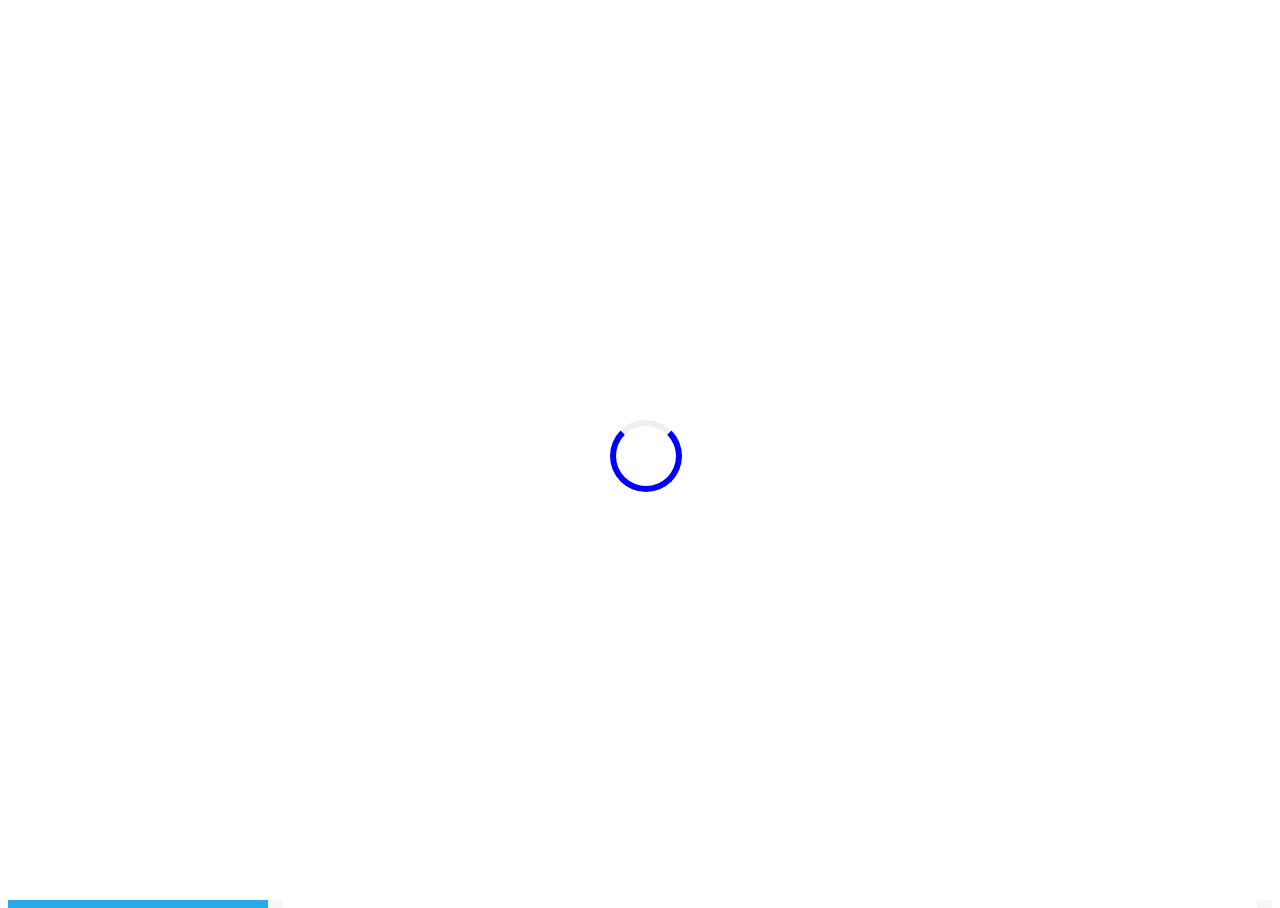
==== templates/about.html @ bb729325 "Adding about view and fixing bugs in bg" ====
<!-- 
=========================================================
 Light Bootstrap Dashboard - v2.0.1
=========================================================

 Product Page: https://www.creative-tim.com/product/light-bootstrap-dashboard
 Copyright 2019 Creative Tim (https://www.creative-tim.com)
 Licensed under MIT (https://github.com/creativetimofficial/light-bootstrap-dashboard/blob/master/LICENSE)

 Coded by Creative Tim

=========================================================

 The above copyright notice and this permission notice shall be included in all copies or substantial portions of the Software.  -->
 <!DOCTYPE html>

 <html lang="en">
 
 <head>
     <meta charset="utf-8" />
     <link rel="apple-touch-icon" sizes="76x76" href="../static/img/apple-icon.png">
     <link rel="icon" type="image/png" href="../static/img/favicon.png">
     <meta http-equiv="X-UA-Compatible" content="IE=edge,chrome=1" />
     <title>Financial inclusion</title>
     <meta content='width=device-width, initial-scale=1.0, maximum-scale=1.0, user-scalable=0, shrink-to-fit=no'
         name='viewport' />
     <!--     Fonts and icons     -->
     <link href="https://fonts.googleapis.com/css?family=Montserrat:400,700,200" rel="stylesheet" />
     <link rel="stylesheet" href="https://maxcdn.bootstrapcdn.com/font-awesome/latest/css/font-awesome.min.css" />
     <!-- CSS Files -->
     <link href="../static/css/bootstrap.min.css" rel="stylesheet" />
     <link href="../static/css/light-bootstrap-dashboard.css?v=2.0.0 " rel="stylesheet" />
     <!-- CSS Just for demo purpose, don't include it in your project -->
     <link href="../static/css/demo.css" rel="stylesheet" />
     <!-- Template Main CSS File -->
     <link href="../static/css/style_index.css" rel="stylesheet">
 </head>
 <style>
     .link-about {
         color: black;
 
     }
 
     .link-about:hover {
         color: blue;
 
     }
 
     .img-about {
         object-fit: cover;
         width: 100%;
         height: 100px;
     }
 
     .cardtitles {
         background: blue;
         background: -moz-linear-gradient(top, blue 0%, cyan 100%);
         background: -webkit-gradient(linear, left top, left bottom, color-stop(0%, blue), color-stop(100%, cyan));
         background: -webkit-linear-gradient(top, blue 0%, cyan 100%);
         background: -o-linear-gradient(top, blue 0%, cyan 100%);
         background: -ms-linear-gradient(top, blue 0%, cyan 100%);
         background: linear-gradient(to bottom right, blue 0%, cyan 100%);
         background-size: 150% 150%;
         z-index: 3;
         opacity: 1;
         color: white;
     }
     }
 </style>
 
 <body>
     <div id="preloader"></div>
     <div class="wrapper">
         <div class="sidebar" data-image="../static/img/sidebar-4.jpg">
 
             <div class="sidebar-wrapper">
                 <div class="logo">
                     <a href="index.html" class="simple-text">
                         <img src="../static/img/logo64.png" alt="" class="img-fluid">ETA TEAM</a>
                     <div>Universal access to financial services is within reach thanks to new technologies. </div>
                     </a>
                 </div>
                 <ul class="nav">
                     <li class="nav-item">
                         <a class="nav-link" href="./background.html">
                             <i class="nc-icon nc-chart-bar-32"></i>
                             <p>Background</p>
                         </a>
                     </li>
                     <li>
                         <a class="nav-link" href="./national.html">
                             <i class="nc-icon nc-map-big"></i>
                             <p>National Overview</p>
                         </a>
                     </li>
                     <li>
                         <a class="nav-link" href="./carlos.html">
                             <i class="nc-icon nc-notes"></i>
                             <p>State Analysis</p>
                         </a>
                     </li>
                     <li>
                         <a class="nav-link" href="./rodrigo.html">
                             <i class="nc-icon nc-bulb-63"></i>
                             <p>Machine Learning</p>
                         </a>
                     </li>
                     <li class="nav-item active active-pro">
                         <a class="nav-link active" href="./about.html">
                             <i class="nc-icon nc-zoom-split"></i>
                             <p>ABOUT</p>
                         </a>
                     </li>
 
                 </ul>
             </div>
         </div>
         <div class="main-panel">
 
             <!-- Navbar -->
             <nav class="navbar navbar-expand-lg " color-on-scroll="500">
                 <div class="container-fluid">
                     <span></span>
                     <button href="" class="navbar-toggler navbar-toggler-right" type="button" data-toggle="collapse"
                         aria-controls="navigation-index" aria-expanded="false" aria-label="Toggle navigation">
                         <span class="navbar-toggler-bar burger-lines"></span>
                         <span class="navbar-toggler-bar burger-lines"></span>
                         <span class="navbar-toggler-bar burger-lines"></span>
                     </button>
                     <div class="collapse navbar-collapse justify-content-end" id="navigation">
                     </div>
                 </div>
             </nav>
 
 
             <!-- End Navbar -->
 
             <div class="content">
                 <div class="container-fluid">
                     <div class="row">
                         <div class="col-md-12">
                             <div style="font-size:x-large; text-align: center;" class="card-title">
                                 <span style="text-align: center;">ABOUT THE PROJECT</span>
                                 <p>Thank you for exploring our project so far. We hope you liked it and also that you
                                     find it useful.
                                     Only if you are wondering, here are some details about how this webpage was built.
                                 </p>
                             </div>
                         </div>
                     </div>
                 </div>
                 <div class="row">
                     <div class="col-md-6">
                         <div class="card ">
                             <div class="card-header cardtitles">
                                 <h4 style="color:white; font-size:x-large; text-align: center;" class="card-title">
                                     BACKGROUND</h4>
                                 <!-- <p class="card-category">Background</p> -->
                             </div>
                             <div class="card-body ">
                                 <img  class="img-about card-img-top" src="../static/img/bg.PNG"
                                     alt="Card image cap">
 
                                 <p>To see about the behavior of some indicators of financial penetration over the last
                                     few years in the country, we used D3.js, a JavaScript library for producing dynamic,
                                     interactive data visualizations in web browsers. 
                                     We build a barplot with the data we extracted from our api which, in turn, 
                                     feeds on the information in the Mongo database. </p>
                                 <hr>
                                 <div class="legend">
                                     <a href="https://d3js.org/" class="link-about">| Tools</a>
                                     <a href="https://www.inegi.org.mx/" class="link-about">| Source</a>
                                     <a href="background.html" class="link-about">| Take a look</a>
                                 </div>
                                 <hr>
                                 <div class="stats">
                                     <!-- <i class="fa fa-clock-o"></i> Campaign sent 2 days ago -->
                                 </div>
                             </div>
                         </div>
                     </div>
                     <div class="col-md-6">
                         <div class="card ">
                             <div class="card-header cardtitles">
                                 <h4 style="color:white; font-size:x-large; text-align: center;" class="card-title">
                                     NATIONAL OVERVIEW</h4>
                                 <!-- <p class="card-category">Last Campaign Performance</p> -->
                             </div>
                             <div class="card-body ">
                                 <img class="img-about card-img-top" src="../static/img/national.jfif" alt="Card image cap">
 
                                 <p>Lorem ipsum dolor sit amet, consectetur adipisicing elit. Quam dicta pariatur reprehenderit ipsam perspiciatis nobis, aliquam facere at laborum! Illum id voluptates rerum facere dolor, amet beatae nemo fugit culpa molestias voluptas odio sunt nobis, maiores ea dolorum in nam at iste porro voluptatibus impedit. Officia molestias consequuntur cupiditate autem earum placeat aliquid similique vitae harum dolores. Aspernatur nam ipsam a dignissimos voluptatum ut dolorem, perferendis reprehenderit quaerat excepturi nulla quia neque. Voluptatibus facilis tenetur, ea alias sunt architecto illum?</p>
                                 <hr>
                                 <div class="legend">
                                     <a href="https://www.tableau.com/" class="link-about">| Tools</a>
                                     <a href="https://www.inegi.org.mx/" class="link-about">| Source</a>
                                     <a href="national.html" class="link-about">| Take a look</a>
                                 </div>
                                 <hr>
                                 <div class="stats">
                                     <!-- <i class="fa fa-clock-o"></i> Campaign sent 2 days ago -->
                                 </div>
                             </div>
                         </div>
                     </div>
                 </div>
                 <div class="row">
                     <div class="col-md-6">
                         <div class="card ">
                             <div class="card-header cardtitles">
                                 <h4 style="color:white; font-size:x-large; text-align: center;" class="card-title">STATE
                                     ANALYSIS</h4>
                                 <!-- <p class="card-category">Last Campaign Performance</p> -->
                             </div>
                             <div class="card-body ">
                                 <img class="img-about card-img-top" src="../static/img/statal.PNG" alt="Card image cap">
 
                                 <p>The map for this view and all its functionalities is provided by Mapbox and Leaflet. We used dynamic filtering with the help of Javascript d3 to update the maps, the description and the charts. The creation of the charts and its content is provided by Javascript Plotly. 
                                     Furthermore, a geoJSON was created to retrieve all the coordinates for each municipality. This data is provided by INEGI through the Census 2020 poll. 
                                     As in the other views, the database was loaded to MongoDB Atlas and read with Flask, a back-end library for Python.</p>
                                 <hr>
                                 <div class="legend">
                                     <a href="https://leafletjs.com//" class="link-about">| Tools</a>
                                     <a href="https://www.inegi.org.mx/" class="link-about">| Source</a>
                                     <a href="state.html" class="link-about">| Take a look</a>
                                 </div>
                                 <hr>
                                 <div class="stats">
                                     <!-- <i class="fa fa-clock-o"></i> Campaign sent 2 days ago -->
                                 </div>
                             </div>
                         </div>
                     </div>
                     <div class="col-md-6">
                         <div class="card ">
                             <div class="card-header cardtitles">
                                 <h4 style="color:white; font-size:x-large; text-align: center;" class="card-title">
                                     MACHINE LEARNING</h4>
                                 <!-- <p class="card-category">Last Campaign Performance</p> -->
                             </div>
                             <div class="card-body ">
                                 <img class="img-about card-img-top" src="../static/img/ml.jfif" alt="Card image cap">
 
                                 <p>
                                     A machine learning application to answer a regular business question: Which is the expected effect of financial and digital variables on other fundamental variables in Mexico? 
 Take advantage and interact with an application based on algorithms that were “trained” to find patterns and features in massive amounts of data in order to make predictions based on new data.
 The model was developed based on the standard open source for predictive data analysis in python language: Scikit-learn. The approach was an unsupervised learning model, particularly Multiple Linear Regression and Random Forest Regression.
                                 </p>
                                 <hr>
                                 <div class="legend">
                                     <a href="https://scikit-learn.org/stable/" class="link-about">| Tools</a>
                                     <a href="https://www.inegi.org.mx/" class="link-about">| Source</a>
                                     <a href="mLearning.html" class="link-about">| Take a look</a>
                                 </div>
                                 <hr>
                                 <div class="stats">
                                     <!-- <i class="fa fa-clock-o"></i> Campaign sent 2 days ago -->
                                 </div>
                             </div>
                         </div>
                     </div>
                 </div>
 
             </div>
         </div>
         <!-- d3 -->
 
         <script src="https://d3js.org/d3.v6.min.js"></script>
         <script src="http://labratrevenge.com/d3-tip/javascripts/d3.tip.v0.6.3.js"></script>
 
         <!-- Local JS files -->
         <!-- <script src="../static/js/config.js"></script> -->
         <script src="/static/js/background.js"></script>
 
         <!-- Template Main JS File -->
         <script src="/static/js/main.js"></script>
         <!--   Core JS Files   -->
 
         <script src="/static/js/core/jquery.3.2.1.min.js" type="text/javascript"></script>
         <script src="/static/js/core/popper.min.js" type="text/javascript"></script>
         <script src="/static/js/core/bootstrap.min.js" type="text/javascript"></script>
         <!--  Plugin for Switches, full documentation here: http://www.jque.re/plugins/version3/bootstrap.switch/ -->
         <script src="/static/js/plugins/bootstrap-switch.js"></script>
         <!--  Google Maps Plugin    -->
         <!-- <script type="text/javascript" src="https://maps.googleapis.com/maps/api/js?key=YOUR_KEY_HERE"></script> -->
         <!--  Chartist Plugin  -->
         <script src="/static/js/plugins/chartist.min.js"></script>
         <!--  Notifications Plugin    -->
         <script src="/static/js/plugins/bootstrap-notify.js"></script>
         <!-- Control Center for Light Bootstrap Dashboard: scripts for the example pages etc -->
         <script src="../static/js/light-bootstrap-dashboard.js?v=2.0.0 " type="text/javascript"></script>
 
         <script src="../static/js/demo.js"></script>
         <!-- <script type="text/javascript">
      $(document).ready(function() {
          // Javascript method's body can be found in static/js/demos.js
          // demo.initDashboardPageCharts();
  
          // demo.showNotification();
  
      });
   Vendor JS Files -->
         <script src="../static/vendor/jquery/jquery.min.js"></script>
         <script src="../static/vendor/bootstrap/js/bootstrap.bundle.min.js"></script>
         <script src="../static/vendor/jquery.easing/jquery.easing.min.js"></script>
         <script src="../static/vendor/php-email-form/validate.js"></script>
         <script src="../static/vendor/isotope-layout/isotope.pkgd.min.js"></script>
         <script src="../static/vendor/venobox/venobox.min.js"></script>
         <script src="../static/vendor/owl.carousel/owl.carousel.min.js"></script>
         <script src="../static/vendor/aos/aos.js"></script>
 
         <!-- Template Main JS File -->
         <script src="../static/js/main.js"></script>
 
 </html>
---- static/css/style_index.css ----
/**
* Template Name: Day - v2.2.1
* Template URL: https://bootstrapmade.com/day-multipurpose-html-template-for-free/
* Author: BootstrapMade.com
* License: https://bootstrapmade.com/license/
*/

/*--------------------------------------------------------------
# General
--------------------------------------------------------------*/
body {
  font-family: "Open Sans", sans-serif;
  color: #444444;
}

a {
  color: #cc1616;
}

a:hover {
  color: #e82d2d;
  text-decoration: none;
}

h1, h2, h3, h4, h5, h6 {
  font-family: "Raleway", sans-serif;
}

/*--------------------------------------------------------------
# Back to top button
--------------------------------------------------------------*/
.back-to-top {
  position: fixed;
  display: none;
  right: 15px;
  bottom: 15px;
  z-index: 99999;
}

.back-to-top i {
  display: flex;
  align-items: center;
  justify-content: center;
  font-size: 24px;
  width: 40px;
  height: 40px;
  background: blue;
  color: #fff;
  transition: all 0.4s;
}

.back-to-top i:hover {
  background: cyan;
  color: #fff;
}

/*--------------------------------------------------------------
# Preloader
--------------------------------------------------------------*/
#preloader {
  position: fixed;
  top: 0;
  left: 0;
  right: 0;
  bottom: 0;
  z-index: 9999;
  overflow: hidden;
  background: #fff;
}

#preloader:before {
  content: "";
  position: fixed;
  top: calc(50% - 30px);
  left: calc(50% - 30px);
  border: 6px solid blue;
  border-top-color: #efefef;
  border-radius: 50%;
  width: 60px;
  height: 60px;
  -webkit-animation: animate-preloader 1s linear infinite;
  animation: animate-preloader 1s linear infinite;
}

@-webkit-keyframes animate-preloader {
  0% {
    transform: rotate(0deg);
  }
  100% {
    transform: rotate(360deg);
  }
}

@keyframes animate-preloader {
  0% {
    transform: rotate(0deg);
  }
  100% {
    transform: rotate(360deg);
  }
}

/*--------------------------------------------------------------
# Disable aos animation delay on mobile devices
--------------------------------------------------------------*/
@media screen and (max-width: 768px) {
  [data-aos-delay] {
    transition-delay: 0 !important;
  }
}

/*--------------------------------------------------------------
# Top Bar
--------------------------------------------------------------*/
#topbar {
  height: 40px;
  font-size: 14px;
  transition: all 0.5s;
  color: rgba(255, 255, 255, 0.6);
}

#topbar.topbar-scrolled {
  top: -40px;
}

#topbar .contact-info a {
  line-height: 1;
  color: rgba(255, 255, 255, 0.6);
  transition: 0.3s;
}

#topbar .contact-info a:hover {
  color: #fff;
}

#topbar .contact-info i {
  color: #cc1616;
  padding-right: 4px;
}

#topbar .contact-info i.icofont-phone {
  margin-left: 15px;
}

#topbar .social-links a {
  color: rgba(255, 255, 255, 0.5);
  padding-left: 15px;
  display: inline-block;
  line-height: 1px;
  transition: 0.3s;
}

#topbar .social-links a:hover {
  color: #fff;
}

#topbar .social-links a:first-child {
  border-left: 0;
}

/*--------------------------------------------------------------
# Header
--------------------------------------------------------------*/
#header {
  background-color: blue;
    /* background: -moz-linear-gradient(top, blue 0%, cyan 100%);
    background: -webkit-gradient(linear, left top, left bottom, color-stop(0%, blue), color-stop(100%, cyan));
    background: -webkit-linear-gradient(top, blue 0%, cyan 100%);
    background: -o-linear-gradient(top, blue 0%, cyan 100%);
    background: -ms-linear-gradient(top, blue 0%, cyan 100%);
    background: linear-gradient(to bottom, blue 0%, cyan 100%);
    background-size: 150% 150%; */
  transition: all 0.5s;
  z-index: 997;
  /* top: 40px; */
}

#header.header-scrolled {
  /* top: 0;*/
  background: transparent;
}

#header .logo {
  font-size: 32px;
  margin: 0;
  padding: 0;
  line-height: 1;
  font-weight: 700;
  letter-spacing: 2px;
  text-transform: uppercase;
}

#header .logo a {
  color: #fff;
}

#header .logo img {
  max-height: 40px;
}

@media (max-width: 992px) {
  #header {
    top: 0;
    padding: 15px 0;
    background: transparent;
  }
  #header .logo {
    font-size: 28px;
  }
}

.header-inner-pages {
  background: rgba(0, 0, 0, 0.9) !important;
}

/*--------------------------------------------------------------
# Navigation Menu
--------------------------------------------------------------*/
/* Desktop Navigation */
.nav-menu ul {
  margin: 0;
  padding: 0;
  list-style: none;
}

.nav-menu > ul {
  display: flex;
}

.nav-menu > ul > li {
  position: relative;
  white-space: nowrap;
  padding: 18px 15px;
  margin-left: 5px;
  transition: 0.3s;
}

.nav-menu a {
  display: block;
  position: relative;
  color: #fff;
  transition: 0.3s;
  font-size: 14px;
  font-family: "Open Sans", sans-serif;
}

.nav-menu > ul > li:hover, .nav-menu .active {
  background: transparent;
  filter:opacity(50%)
}

.nav-menu .drop-down ul {
  display: block;
  position: absolute;
  left: 0;
  top: calc(100% + 30px);
  z-index: 99;
  opacity: 0;
  visibility: hidden;
  padding: 10px 0;
  background: #fff;
  box-shadow: 0px 0px 30px rgba(127, 137, 161, 0.25);
  transition: 0.3s;
}

.nav-menu .drop-down:hover > ul {
  opacity: 1;
  top: 100%;
  visibility: visible;
}

.nav-menu .drop-down li {
  min-width: 180px;
  position: relative;
}

.nav-menu .drop-down ul a {
  padding: 10px 20px;
  font-size: 14px;
  font-weight: 500;
  text-transform: none;
  color: #191919;
}

.nav-menu .drop-down ul a:hover, .nav-menu .drop-down ul .active > a, .nav-menu .drop-down ul li:hover > a {
  color: #e82d2d;
}

.nav-menu .drop-down > a:after {
  content: "\ea99";
  font-family: IcoFont;
  padding-left: 5px;
}

.nav-menu .drop-down .drop-down ul {
  top: 0;
  left: calc(100% - 30px);
}

.nav-menu .drop-down .drop-down:hover > ul {
  opacity: 1;
  top: 0;
  left: 100%;
}

.nav-menu .drop-down .drop-down > a {
  padding-right: 35px;
}

.nav-menu .drop-down .drop-down > a:after {
  content: "\eaa0";
  font-family: IcoFont;
  position: absolute;
  right: 15px;
}

@media (max-width: 1366px) {
  .nav-menu .drop-down .drop-down ul {
    left: -90%;
  }
  .nav-menu .drop-down .drop-down:hover > ul {
    left: -100%;
  }
  .nav-menu .drop-down .drop-down > a:after {
    content: "\ea9d";
  }
}

/* Mobile Navigation */
.mobile-nav-toggle {
  position: fixed;
  right: 15px;
  top: 15px;
  z-index: 9998;
  border: 0;
  background: none;
  font-size: 24px;
  transition: all 0.4s;
  outline: none !important;
  line-height: 1;
  cursor: pointer;
  text-align: right;
}

.mobile-nav-toggle i {
  color: #fff;
}

.mobile-nav {
  position: fixed;
  top: 55px;
  right: 15px;
  bottom: 15px;
  left: 15px;
  z-index: 9999;
  overflow-y: auto;
  background: #fff;
  transition: ease-in-out 0.2s;
  opacity: 0;
  visibility: hidden;
  border-radius: 10px;
  padding: 10px 0;
}

.mobile-nav * {
  margin: 0;
  padding: 0;
  list-style: none;
}

.mobile-nav a {
  display: block;
  position: relative;
  color: red;
  padding: 10px 20px;
  font-weight: 500;
  outline: none;
}

.mobile-nav a:hover, .mobile-nav .active > a, .mobile-nav li:hover > a {
  color: #e82d2d;
  text-decoration: none;
}

.mobile-nav .drop-down > a:after {
  content: "\ea99";
  font-family: IcoFont;
  padding-left: 10px;
  position: absolute;
  right: 15px;
}

.mobile-nav .active.drop-down > a:after {
  content: "\eaa1";
}

.mobile-nav .drop-down > a {
  padding-right: 35px;
}

.mobile-nav .drop-down ul {
  display: none;
  overflow: hidden;
}

.mobile-nav .drop-down li {
  padding-left: 20px;
}

.mobile-nav-overly {
  width: 100%;
  height: 100%;
  z-index: 9997;
  top: 0;
  left: 0;
  position: fixed;
  /* background: rgba(0, 0, 0, 0.6); */
  background: transparent linear-gradient(to bottom, blue 0%, cyan 100%) repeat scroll 0 0/150% 150%;
  overflow: hidden;
  display: none;
  transition: ease-in-out 0.2s;
}

.mobile-nav-active {
  overflow: hidden;
}

.mobile-nav-active .mobile-nav {
  opacity: 1;
  visibility: visible;
}

.mobile-nav-active .mobile-nav-toggle i {
  color: #fff;
}

/*--------------------------------------------------------------
# Hero Section
--------------------------------------------------------------*/
#hero {
  width: 100%;
  height: 100vh;
  background: url("../img/bank.jpg") top center;
  background-size: cover;
  position: relative;
}




#hero:before {
  content: "";
  background: blue(0, 0, 0, 0.5);
  position: absolute;
  bottom: 0;
  top: 0;
  left: 0;
  right: 0;
}

#hero .container {
  padding-top: 70px;
}

#hero h1 {
  margin: 0 0 10px 0;
  font-size: 48px;
  font-weight: 700;
  line-height: 56px;
  text-transform: uppercase;
  color: black;
}

#hero h2 {
  color: black;
  margin-bottom: 30px;
  font-size: 24px;
}

.box {
  background-color: rgba(255, 255, 255, 0.3);
  border-radius: 5px;
  font-family: sans-serif;
  text-align:end;
  line-height: 1;
  backdrop-filter: blur(1px);
  -webkit-backdrop-filter: blur(10px);
  /* max-width: 50%;
  max-height: 50%; */
  padding: 20px 40px;
}

#hero .btn-get-started {
  font-family: "Raleway", sans-serif;
  text-transform: uppercase;
  font-weight: 500;
  font-size: 14px;
  letter-spacing: 0.5px;
  display: inline-block;
  padding: 10px 28px;
  transition: 0.5s;
  border: 2px solid blue;
  color: white;
  backdrop-filter: blur(10px);
  background: blue;
}

#hero .btn-get-started:hover {
  filter: opacity(70%);
}

@media (min-width: 1024px) {
  #hero {
    background-attachment: fixed;
  }
}

@media (max-width: 768px) {
  #hero {
    text-align: center;
  }
  #hero .container {
    padding-top: 40px;
  }
  #hero h1 {
    font-size: 28px;
    line-height: 36px;
  }
  #hero h2 {
    font-size: 18px;
    line-height: 24px;
    margin-bottom: 30px;
  }
}

/*--------------------------------------------------------------
# Sections General
--------------------------------------------------------------*/
section {
  padding: 30px 0;
  overflow: hidden;
}

.section-title {
  text-align: center;
  padding: 30px 0;
  position: relative;
}

.section-title h2 {
  font-size: 32px;
  font-weight: 700;
  text-transform: uppercase;
  margin-bottom: 20px;
  padding-bottom: 0;
  color: #191919;
  position: relative;
  z-index: 2;
}

.section-title span {
  position: absolute;
  top: 30px;
  color: #f4f4f4;
  left: 0;
  right: 0;
  z-index: 1;
  font-weight: 700;
  font-size: 52px;
  text-transform: uppercase;
  line-height: 0;
}

.section-title p {
  margin-bottom: 0;
  position: relative;
  z-index: 2;
}

@media (max-width: 575px) {
  .section-title h2 {
    font-size: 28px;
    margin-bottom: 15px;
  }
  .section-title span {
    font-size: 38px;
  }
}

/*--------------------------------------------------------------
# About
--------------------------------------------------------------*/
.about .content h3 {
  font-weight: 600;
  font-size: 26px;
}

.about .content ul {
  list-style: none;
  padding: 0;
}

.about .content ul li {
  padding-bottom: 10px;
}

.about .content ul i {
  font-size: 20px;
  padding-right: 4px;
  color: #cc1616;
}

.about .content p:last-child {
  margin-bottom: 0;
}

/*--------------------------------------------------------------
# Why Us
--------------------------------------------------------------*/
.why-us {
  padding-top: 0;
}

.why-us .box {
  padding: 50px 30px;
  box-shadow: 0px 2px 15px rgba(0, 0, 0, 0.1);
  transition: all ease-in-out 0.3s;
}

.why-us .box span {
  display: block;
  font-size: 28px;
  font-weight: 700;
  color: #ed5b5b;
}

.why-us .box h4 {
  font-size: 24px;
  font-weight: 600;
  padding: 0;
  margin: 20px 0;
  color: #191919;
}

.why-us .box p {
  color: #aaaaaa;
  font-size: 15px;
  margin: 0;
  padding: 0;
}

.why-us .box:hover {
  background: #cc1616;
  padding: 30px 30px 70px 30px;
  box-shadow: 10px 15px 30px rgba(0, 0, 0, 0.18);
}

.why-us .box:hover span, .why-us .box:hover h4, .why-us .box:hover p {
  color: #fff;
}

/*--------------------------------------------------------------
# Clients
--------------------------------------------------------------*/
.clients {
  background:transparent;
  padding: 15px 0;
  text-align: center;
}

.clients img {
  width: 90%;
  filter: grayscale(100);
  transition: all 0.4s ease-in-out;
  display: inline-block;
  padding: 15px 0;
}

.clients img:hover {
  filter: none;
  transform: scale(1.2);
}

@media (max-width: 768px) {
  .clients img {
    width: 40%;
  }
}

/*--------------------------------------------------------------
# Services
--------------------------------------------------------------*/
.services .icon-box {
  text-align: center;
  padding: 80px 20px;
  transition: all ease-in-out 0.3s;
  box-shadow: 0px 2px 15px rgba(0, 0, 0, 0.1);
}

.services .icon-box .icon {
  margin: 0 auto;
  width: 64px;
  height: 64px;
  background: #cc1616;
  transition: all .3s ease-out 0s;
  display: flex;
  align-items: center;
  justify-content: center;
  margin-bottom: 20px;
  transform-style: preserve-3d;
}

.services .icon-box .icon i {
  color: #fff;
  font-size: 28px;
}

.services .icon-box .icon::before {
  position: absolute;
  content: '';
  left: -8px;
  top: -8px;
  height: 100%;
  width: 100%;
  background: #fce5e5;
  transition: all .3s ease-out 0s;
  transform: translateZ(-1px);
}

.services .icon-box h4 {
  font-weight: 700;
  margin-bottom: 15px;
  font-size: 24px;
}

.services .icon-box h4 a {
  color: #191919;
}

.services .icon-box p {
  line-height: 24px;
  font-size: 14px;
  margin-bottom: 0;
}

.services .icon-box:hover {
  background: #cc1616;
  border-color: #cc1616;
  padding: 70px 20px 90px 20px;
}

.services .icon-box:hover .icon {
  background: #fff;
}

.services .icon-box:hover .icon i {
  color: #cc1616;
}

.services .icon-box:hover .icon::before {
  background: #e82d2d;
}

.services .icon-box:hover h4 a, .services .icon-box:hover p {
  color: #fff;
}

/*--------------------------------------------------------------
# Cta
--------------------------------------------------------------*/
.cta {
  background: linear-gradient(rgba(2, 2, 2, 0.5), rgba(0, 0, 0, 0.5)), url("../img/cta-bg.jpg") fixed center center;
  background-size: cover;
  padding: 120px 0;
}

.cta h3 {
  color: #fff;
  font-size: 28px;
  font-weight: 700;
}

.cta p {
  color: #fff;
}

.cta .cta-btn {
  font-family: "Raleway", sans-serif;
  text-transform: uppercase;
  font-weight: 500;
  font-size: 14px;
  letter-spacing: 1px;
  display: inline-block;
  padding: 10px 28px;
  transition: 0.5s;
  margin-top: 10px;
  border: 2px solid #fff;
  color: #fff;
}

.cta .cta-btn:hover {
  background: #cc1616;
  border: 2px solid #cc1616;
}

/*--------------------------------------------------------------
# Portfolio
--------------------------------------------------------------*/
.portfolio #portfolio-flters {
  padding: 0;
  margin: 0 auto 25px auto;
  list-style: none;
  text-align: center;
  border-radius: 50px;
}

.portfolio #portfolio-flters li {
  cursor: pointer;
  display: inline-block;
  padding: 10px 15px;
  font-size: 15px;
  font-weight: 500;
  line-height: 1;
  text-transform: uppercase;
  color: #444444;
  margin-bottom: 5px;
  transition: all 0.3s ease-in-out;
  font-family: "Poppins", sans-serif;
}

.portfolio #portfolio-flters li:hover, .portfolio #portfolio-flters li.filter-active {
  color: #e82d2d;
}

.portfolio #portfolio-flters li:last-child {
  margin-right: 0;
}

.portfolio .portfolio-item {
  margin-bottom: 30px;
}

.portfolio .portfolio-item .portfolio-info {
  opacity: 0;
  position: absolute;
  left: 30px;
  right: 30px;
  bottom: 0;
  z-index: 3;
  transition: all ease-in-out 0.3s;
  background: rgba(255, 255, 255, 0.9);
  padding: 15px;
}

.portfolio .portfolio-item .portfolio-info h4 {
  font-size: 18px;
  color: #fff;
  font-weight: 600;
  color: #191919;
}

.portfolio .portfolio-item .portfolio-info p {
  color: #4c4c4c;
  font-size: 14px;
  margin-bottom: 0;
}

.portfolio .portfolio-item .portfolio-info .preview-link, .portfolio .portfolio-item .portfolio-info .details-link {
  position: absolute;
  right: 40px;
  font-size: 24px;
  top: calc(50% - 18px);
  color: #333333;
}

.portfolio .portfolio-item .portfolio-info .preview-link:hover, .portfolio .portfolio-item .portfolio-info .details-link:hover {
  color: #cc1616;
}

.portfolio .portfolio-item .portfolio-info .details-link {
  right: 10px;
}

.portfolio .portfolio-item .portfolio-links {
  opacity: 0;
  left: 0;
  right: 0;
  text-align: center;
  z-index: 3;
  position: absolute;
  transition: all ease-in-out 0.3s;
}

.portfolio .portfolio-item .portfolio-links a {
  color: #fff;
  margin: 0 2px;
  font-size: 28px;
  display: inline-block;
  transition: 0.3s;
}

.portfolio .portfolio-item .portfolio-links a:hover {
  color: #e82d2d;
}

.portfolio .portfolio-item:hover .portfolio-info {
  opacity: 1;
  bottom: 20px;
}

/*--------------------------------------------------------------
# Pricing
--------------------------------------------------------------*/
.pricing .box {
  padding: 20px;
  background: #f9f9f9;
  text-align: center;
  border-radius: 8px;
  position: relative;
  overflow: hidden;
}

.pricing .box h3 {
  font-weight: 400;
  padding: 15px;
  font-size: 18px;
  text-transform: uppercase;
  font-weight: 600;
  color: #191919;
}

.pricing .box h4 {
  font-size: 42px;
  color: #cc1616;
  font-weight: 500;
  font-family: "Open Sans", sans-serif;
  margin-bottom: 20px;
}

.pricing .box h4 sup {
  font-size: 20px;
  top: -15px;
  left: -3px;
}

.pricing .box h4 span {
  color: #bababa;
  font-size: 16px;
  font-weight: 300;
}

.pricing .box ul {
  padding: 0;
  list-style: none;
  color: #191919;
  text-align: center;
  line-height: 20px;
  font-size: 14px;
}

.pricing .box ul li {
  padding-bottom: 16px;
}

.pricing .box ul i {
  color: #cc1616;
  font-size: 18px;
  padding-right: 4px;
}

.pricing .box ul .na {
  color: #ccc;
  text-decoration: line-through;
}

.pricing .box .btn-wrap {
  padding: 15px;
  text-align: center;
}

.pricing .box .btn-buy {
  background: #cc1616;
  display: inline-block;
  padding: 10px 40px;
  color: #fff;
  transition: none;
  font-size: 14px;
  font-weight: 400;
  font-family: "Raleway", sans-serif;
  font-weight: 600;
  transition: 0.3s;
}

.pricing .box .btn-buy:hover {
  background: transparent;
}

.pricing .featured {
  background: transparent;
  box-shadow: none;
  color: #fff;
}

.pricing .featured h3, .pricing .featured h4, .pricing .featured ul, .pricing .featured ul li, .pricing .featured ul .na {
  color: #fff;
}

.pricing .featured h4 span {
  color: rgba(255, 255, 255, 0.58);
}

.pricing .featured .btn-wrap {
  padding: 15px;
  text-align: center;
}

.pricing .featured .btn-buy {
  background: rgba(255, 255, 255, 0.2);
}

.pricing .featured .btn-buy:hover {
  background: #fff;
  color: #cc1616;
}

/*--------------------------------------------------------------
# Team
--------------------------------------------------------------*/
.team .member {
  text-align: center;
  margin-bottom: 20px;
  box-shadow: 0px 0px 12px 0px rgba(0, 0, 0, 0.1);
  padding: 30px 20px;
  background: #fff;
}

.team .member img {
  max-width: 60%;
  border-radius: 50%;
  margin: 0 0 30px 0;
}

.team .member h4 {
  font-weight: 700;
  margin-bottom: 2px;
  font-size: 18px;
}

.team .member span {
  font-style: italic;
  display: block;
  font-size: 13px;
}

.team .member p {
  padding-top: 10px;
  font-size: 14px;
  font-style: italic;
  color: #aaaaaa;
}

.team .member .social {
  margin-top: 15px;
}

.team .member .social a {
  color: #919191;
  transition: 0.3s;
}

.team .member .social a:hover {
  color: #cc1616;
}

.team .member .social i {
  font-size: 18px;
  margin: 0 2px;
}

/*--------------------------------------------------------------
# Contact
--------------------------------------------------------------*/
.contact .info-box {
  color: #444444;
  text-align: center;
  box-shadow: 0 0 30px rgba(214, 215, 216, 0.6);
  padding: 20px 0 30px 0;
}

.contact .info-box i {
  font-size: 32px;
  color: #cc1616;
  border-radius: 50%;
  padding: 8px;
  border: 2px dotted #f5a0a0;
}

.contact .info-box h3 {
  font-size: 20px;
  color: #777777;
  font-weight: 700;
  margin: 10px 0;
}

.contact .info-box p {
  padding: 0;
  line-height: 24px;
  font-size: 14px;
  margin-bottom: 0;
}

.contact .php-email-form {
  box-shadow: 0 0 30px rgba(214, 215, 216, 0.6);
  padding: 30px;
}

.contact .php-email-form .validate {
  display: none;
  color: red;
  margin: 0 0 15px 0;
  font-weight: 400;
  font-size: 13px;
}

.contact .php-email-form .error-message {
  display: none;
  color: #fff;
  background: #ed3c0d;
  text-align: left;
  padding: 15px;
  font-weight: 600;
}

.contact .php-email-form .error-message br + br {
  margin-top: 25px;
}

.contact .php-email-form .sent-message {
  display: none;
  color: #fff;
  background: #18d26e;
  text-align: center;
  padding: 15px;
  font-weight: 600;
}

.contact .php-email-form .loading {
  display: none;
  background: #fff;
  text-align: center;
  padding: 15px;
}

.contact .php-email-form .loading:before {
  content: "";
  display: inline-block;
  border-radius: 50%;
  width: 24px;
  height: 24px;
  margin: 0 10px -6px 0;
  border: 3px solid #18d26e;
  border-top-color: #eee;
  -webkit-animation: animate-loading 1s linear infinite;
  animation: animate-loading 1s linear infinite;
}

.contact .php-email-form input, .contact .php-email-form textarea {
  border-radius: 0;
  box-shadow: none;
  font-size: 14px;
}

.contact .php-email-form input::focus, .contact .php-email-form textarea::focus {
  background-color: #cc1616;
}

.contact .php-email-form input {
  padding: 20px 15px;
}

.contact .php-email-form textarea {
  padding: 12px 15px;
}

.contact .php-email-form button[type="submit"] {
  background: cyan;
  border: 0;
  padding: 10px 24px;
  color: #fff;
  transition: 0.4s;
}

.contact .php-email-form button[type="submit"]:hover {
  background: cyan;
}

@-webkit-keyframes animate-loading {
  0% {
    transform: rotate(0deg);
  }
  100% {
    transform: rotate(360deg);
  }
}

@keyframes animate-loading {
  0% {
    transform: rotate(0deg);
  }
  100% {
    transform: rotate(360deg);
  }
}

/*--------------------------------------------------------------
# Breadcrumbs
--------------------------------------------------------------*/
.breadcrumbs {
  padding: 15px 0;
  background: #efefef;
  margin-top: 98px;
}

@media (max-width: 992px) {
  .breadcrumbs {
    margin-top: 50px;
  }
}

.breadcrumbs h2 {
  font-size: 26px;
  font-weight: 600;
}

.breadcrumbs ol {
  display: flex;
  flex-wrap: wrap;
  list-style: none;
  padding: 0 0 10px 0;
  margin: 0;
  font-size: 14px;
}

.breadcrumbs ol li + li {
  padding-left: 10px;
}

.breadcrumbs ol li + li::before {
  display: inline-block;
  padding-right: 10px;
  color: #333333;
  content: "/";
}

/*--------------------------------------------------------------
# Portfolio Details
--------------------------------------------------------------*/
.portfolio-details {
  padding-top: 40px;
}

.portfolio-details .portfolio-details-container {
  position: relative;
}

.portfolio-details .portfolio-details-carousel {
  position: relative;
  z-index: 1;
}

.portfolio-details .portfolio-details-carousel .owl-nav, .portfolio-details .portfolio-details-carousel .owl-dots {
  margin-top: 5px;
  text-align: left;
}

.portfolio-details .portfolio-details-carousel .owl-dot {
  display: inline-block;
  margin: 0 10px 0 0;
  width: 12px;
  height: 12px;
  border-radius: 50%;
  background-color: #ddd !important;
}

.portfolio-details .portfolio-details-carousel .owl-dot.active {
  background-color: #cc1616 !important;
}

.portfolio-details .portfolio-info {
  padding: 30px;
  position: absolute;
  right: 0;
  bottom: -70px;
  background: #fff;
  box-shadow: 0px 2px 15px rgba(0, 0, 0, 0.1);
  z-index: 2;
}

.portfolio-details .portfolio-info h3 {
  font-size: 22px;
  font-weight: 700;
  margin-bottom: 20px;
  padding-bottom: 20px;
  border-bottom: 1px solid #eee;
}

.portfolio-details .portfolio-info ul {
  list-style: none;
  padding: 0;
  font-size: 15px;
}

.portfolio-details .portfolio-info ul li + li {
  margin-top: 10px;
}

.portfolio-details .portfolio-description {
  padding-top: 50px;
}

.portfolio-details .portfolio-description h2 {
  width: 50%;
  font-size: 26px;
  font-weight: 700;
  margin-bottom: 20px;
}

.portfolio-details .portfolio-description p {
  padding: 0 0 0 0;
}

@media (max-width: 768px) {
  .portfolio-details .portfolio-info {
    position: static;
    margin-top: 30px;
  }
}

/*--------------------------------------------------------------
# Footer
--------------------------------------------------------------*/
.footer-color {
  background-color: blue;
    /* background: -moz-linear-gradient(top, blue 0%, cyan 100%);
    background: -webkit-gradient(linear, left top, left bottom, color-stop(0%, blue), color-stop(100%, cyan));
    background: -webkit-linear-gradient(top, blue 0%, cyan 100%);
    background: -o-linear-gradient(top, blue 0%, cyan 100%);
    background: -ms-linear-gradient(top, blue 0%, cyan 100%);
    background: linear-gradient(to bottom, blue 0%, cyan 100%);
    background-size: 150% 150%; */
  padding: 0 0 30px 0;
  color: #fff;
  font-size: 15px;
}

#footer .footer-top {
  padding: 60px 0 30px 0;
}

#footer .footer-top .footer-info {
  margin-bottom: 15px;
  background: #191919;
  color: #fff;
  border-top: 4px solid #cc1616;
  text-align: center;
  padding: 30px 20px;
}

#footer .footer-top .footer-info h3 {
  font-size: 36px;
  margin: 0 0 20px 0;
  padding: 2px 0 2px 0;
  line-height: 1;
  font-weight: 700;
}

#footer .footer-top .footer-info p {
  font-size: 14px;
  line-height: 24px;
  margin-bottom: 0;
  font-family: "Raleway", sans-serif;
}

#footer .footer-top .social-links a {
  font-size: 18px;
  display: inline-block;
  background: #262626;
  color: #fff;
  line-height: 1;
  padding: 8px 0;
  margin-right: 4px;
  /* border-radius: 50%; */
  text-align: center;
  width: 40px;
  height: 80px;
  transition: 0.3s;
}

#footer .footer-top .social-links a:hover {
  background: #cc1616;
  color: #fff;
  text-decoration: none;
}

#footer .footer-top h4 {
  font-size: 16px;
  font-weight: 600;
  color: #fff;
  position: relative;
  padding-bottom: 12px;
}

#footer .footer-top .footer-links {
  margin-bottom: 10px;
}

#footer .footer-top .footer-links ul {
  list-style: none;
  padding: 0;
  margin: 0;
}

#footer .footer-top .footer-links ul i {
  padding-right: 2px;
  color: #ed5b5b;
  font-size: 18px;
  line-height: 1;
}

#footer .footer-top .footer-links ul li {
  padding: 10px 0;
  display: flex;
  align-items: center;
}

#footer .footer-top .footer-links ul li:first-child {
  padding-top: 0;
}

#footer .footer-top .footer-links ul a {
  color: #fff;
  transition: 0.3s;
  display: inline-block;
  line-height: 1;
}

#footer .footer-top .footer-links ul a:hover {
  color: #eb4444;
}

#footer .footer-top .footer-newsletter form {
  margin-top: 30px;
  background: #fff;
  padding: 6px 10px;
  position: relative;
  border-radius: 4;
}

#footer .footer-top .footer-newsletter form input[type="email"] {
  border: 0;
  padding: 4px;
  width: calc(100% - 110px);
}

#footer .footer-top .footer-newsletter form input[type="submit"] {
  position: absolute;
  top: 0;
  right: 0;
  bottom: 0;
  border: 0;
  background: none;
  font-size: 16px;
  padding: 0 20px;
  background: #cc1616;
  color: #fff;
  transition: 0.3s;
  border-radius: 4;
}

#footer .footer-top .footer-newsletter form input[type="submit"]:hover {
  background: #e82d2d;
}

#footer .copyright {
  border-top: 1px solid #262626;
  text-align: center;
  padding-top: 30px;
}

#footer .credits {
  padding-top: 5px;
  text-align: center;
  font-size: 13px;
  color: #fff;
}

#footer .credits a {
  color: #e82d2d;
}

@media (max-width: 575px) {
  #footer .footer-top .footer-info {
    margin: -20px 0 30px 0;
  }
}



/* Styles for leaflet */

html, body {
  height: 100%;
}

#mapid { height: 500px; }

.info {
  padding: 6px 8px;
  font: 14px/16px Arial, Helvetica, sans-serif;
  background: white;
  background: rgba(255,255,255,0.8);
  box-shadow: 0 0 15px rgba(0,0,0,0.2);
  border-radius: 5px;
}
.info h4 {
  margin: 0 0 5px;
  color: #777;
}

.legend {
  line-height: 18px;
  color: #555;
}
.legend i {
  width: 18px;
  height: 16px;
  float: left;
  margin-right: 8px;
  opacity: 0.7;
}

input { 
	/* width: 70%;  */
	margin-bottom: 20px; 
	background: rgba(42, 21, 226, 0.973);
	/* border: none; */
	outline: none;
	/* padding: 20px; */
	font-size: 20px;
	color: rgb(0, 0, 0);
	text-shadow: 1px 1px 1px rgb(243, 239, 239);
	border: 1px solid rgba(0,0,0,0.3);
	border-radius: 4px;
	box-shadow: inset 0 -5px 45px rgba(0, 0, 0, 0.973)2), 0 1px 1px rgba(16, 2, 65, 0.2);
	-webkit-transition: box-shadow .5s ease;
	-moz-transition: box-shadow .5s ease;
	-o-transition: box-shadow .5s ease;
	-ms-transition: box-shadow .5s ease;
	transition: box-shadow .5s ease;
}
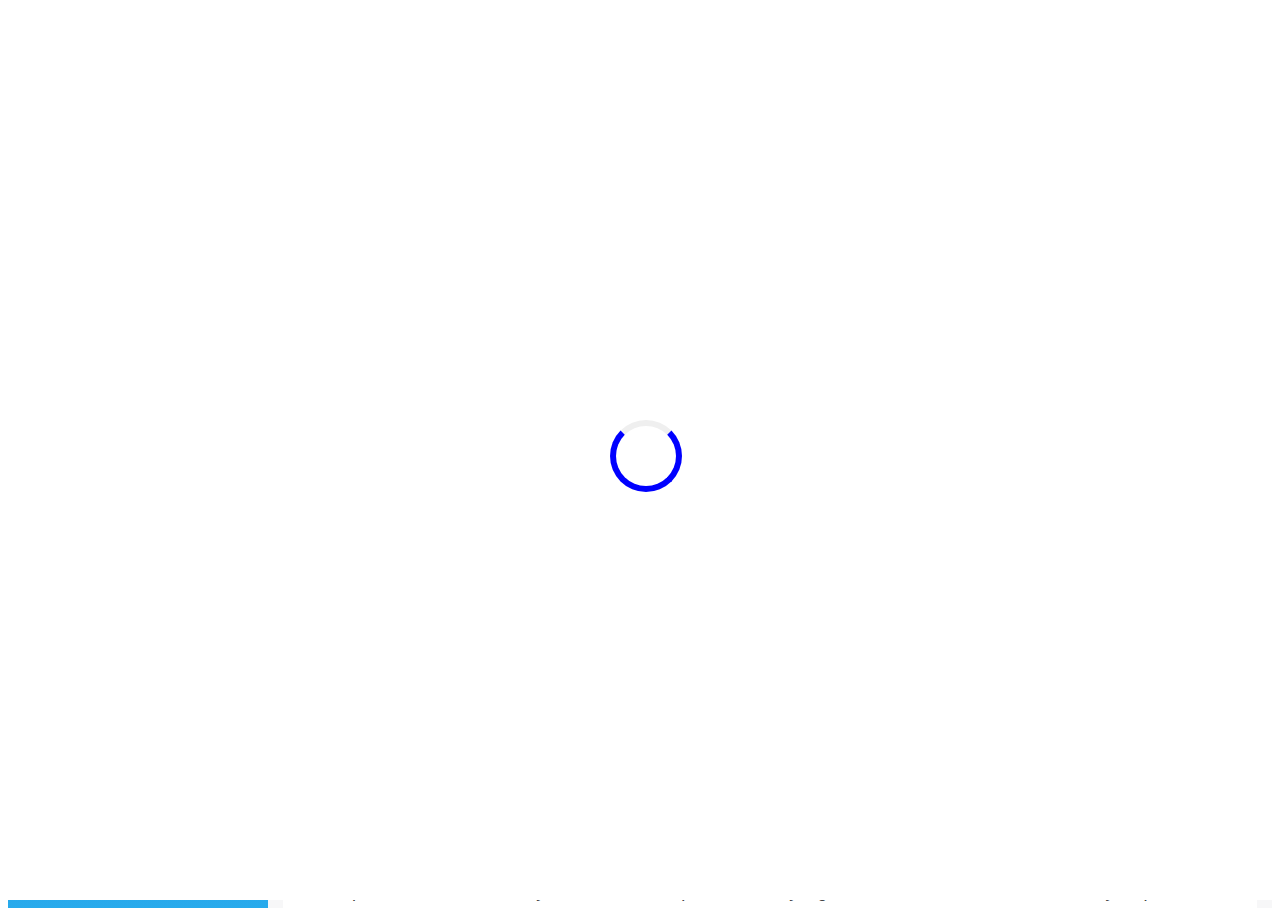
==== commit 133a4f6b: "Fixing headers of the views and about images" ====
--- a/templates/about.html
+++ b/templates/about.html
@@ -157,20 +157,22 @@
                                      BACKGROUND</h4>
                                  <!-- <p class="card-category">Background</p> -->
                              </div>
-                             <div class="card-body ">
-                                 <img  class="img-about card-img-top" src="../static/img/bg.PNG"
+                             <div class="card-body text-justify">
+                                 <img  class="img-about card-img-top" src="../static/img/bg_zoom.PNG"
                                      alt="Card image cap">
  
                                  <p>To see about the behavior of some indicators of financial penetration over the last
                                      few years in the country, we used D3.js, a JavaScript library for producing dynamic,
                                      interactive data visualizations in web browsers. 
                                      We build a barplot with the data we extracted from our api which, in turn, 
-                                     feeds on the information in the Mongo database. </p>
-                                 <hr>
-                                 <div class="legend">
-                                     <a href="https://d3js.org/" class="link-about">| Tools</a>
-                                     <a href="https://www.inegi.org.mx/" class="link-about">| Source</a>
-                                     <a href="background.html" class="link-about">| Take a look</a>
+                                     feeds on the information in the Mongo database. 
+                                     To achieve this view, we used the historical data provided by INEGI in its financial inclusion database, 
+                                     where we were able to find information from the last two quarters of 2011 to the first two quarters of 2020.</p>
+                                 <hr>
+                                 <div class="legend text-center">
+                                     <a href="https://d3js.org/" target="_blank" class="link-about">| Tools</a>
+                                     <a href="https://www.inegi.org.mx/" target="_blank" class="link-about">| Source</a>
+                                     <a href="background.html" target="_blank" class="link-about">| Take a look</a>
                                  </div>
                                  <hr>
                                  <div class="stats">
@@ -186,15 +188,16 @@
                                      NATIONAL OVERVIEW</h4>
                                  <!-- <p class="card-category">Last Campaign Performance</p> -->
                              </div>
-                             <div class="card-body ">
-                                 <img class="img-about card-img-top" src="../static/img/national.jfif" alt="Card image cap">
- 
-                                 <p>Lorem ipsum dolor sit amet, consectetur adipisicing elit. Quam dicta pariatur reprehenderit ipsam perspiciatis nobis, aliquam facere at laborum! Illum id voluptates rerum facere dolor, amet beatae nemo fugit culpa molestias voluptas odio sunt nobis, maiores ea dolorum in nam at iste porro voluptatibus impedit. Officia molestias consequuntur cupiditate autem earum placeat aliquid similique vitae harum dolores. Aspernatur nam ipsam a dignissimos voluptatum ut dolorem, perferendis reprehenderit quaerat excepturi nulla quia neque. Voluptatibus facilis tenetur, ea alias sunt architecto illum?</p>
-                                 <hr>
-                                 <div class="legend">
-                                     <a href="https://www.tableau.com/" class="link-about">| Tools</a>
-                                     <a href="https://www.inegi.org.mx/" class="link-about">| Source</a>
-                                     <a href="national.html" class="link-about">| Take a look</a>
+                             <div class="card-body text-justify">
+                                 <img class="img-about card-img-top " src="../static/img/national.jfif" alt="Card image cap">
+ 
+                                 <p>Using Tableau Public, we created some visualization that we can use to explain what the situation is for financial services in Mexico We used maps and scatterplots to explain this in detail and created three visualizations. The first one contains a map of the country where you can see the concentration of each service by state. 
+                                     The second one is a scatterplot where we can analyze the relationship between any digital or financial variable, this is really helpful to take a hint on how they relate.. The last visualization is another map where we can see the amount of a financial service per 10,000, divided by state. This is a very interesting map, as we can spot areas of opportunity for development in the country, and where there is a surplus of any service.</p>
+                                 <hr>
+                                 <div class="legend text-center">
+                                     <a href="https://www.tableau.com/" target="_blank" class="link-about">| Tools</a>
+                                     <a href="https://www.inegi.org.mx/" target="_blank" class="link-about">| Source</a>
+                                     <a href="national.html" target="_blank" class="link-about">| Take a look</a>
                                  </div>
                                  <hr>
                                  <div class="stats">
@@ -212,17 +215,17 @@
                                      ANALYSIS</h4>
                                  <!-- <p class="card-category">Last Campaign Performance</p> -->
                              </div>
-                             <div class="card-body ">
+                             <div class="card-body text-justify">
                                  <img class="img-about card-img-top" src="../static/img/statal.PNG" alt="Card image cap">
  
                                  <p>The map for this view and all its functionalities is provided by Mapbox and Leaflet. We used dynamic filtering with the help of Javascript d3 to update the maps, the description and the charts. The creation of the charts and its content is provided by Javascript Plotly. 
                                      Furthermore, a geoJSON was created to retrieve all the coordinates for each municipality. This data is provided by INEGI through the Census 2020 poll. 
                                      As in the other views, the database was loaded to MongoDB Atlas and read with Flask, a back-end library for Python.</p>
                                  <hr>
-                                 <div class="legend">
-                                     <a href="https://leafletjs.com//" class="link-about">| Tools</a>
-                                     <a href="https://www.inegi.org.mx/" class="link-about">| Source</a>
-                                     <a href="state.html" class="link-about">| Take a look</a>
+                                 <div class="legend text-center">
+                                     <a href="https://leafletjs.com//" target="_blank" class="link-about">| Tools</a>
+                                     <a href="https://www.inegi.org.mx/" target="_blank" class="link-about">| Source</a>
+                                     <a href="state.html" target="_blank" class="link-about">| Take a look</a>
                                  </div>
                                  <hr>
                                  <div class="stats">
@@ -238,8 +241,8 @@
                                      MACHINE LEARNING</h4>
                                  <!-- <p class="card-category">Last Campaign Performance</p> -->
                              </div>
-                             <div class="card-body ">
-                                 <img class="img-about card-img-top" src="../static/img/ml.jfif" alt="Card image cap">
+                             <div class="card-body text-justify">
+                                 <img class="img-about card-img-top" src="../static/img/heatmap.png" alt="Card image cap">
  
                                  <p>
                                      A machine learning application to answer a regular business question: Which is the expected effect of financial and digital variables on other fundamental variables in Mexico? 
@@ -247,10 +250,10 @@
  The model was developed based on the standard open source for predictive data analysis in python language: Scikit-learn. The approach was an unsupervised learning model, particularly Multiple Linear Regression and Random Forest Regression.
                                  </p>
                                  <hr>
-                                 <div class="legend">
-                                     <a href="https://scikit-learn.org/stable/" class="link-about">| Tools</a>
-                                     <a href="https://www.inegi.org.mx/" class="link-about">| Source</a>
-                                     <a href="mLearning.html" class="link-about">| Take a look</a>
+                                 <div class="legend text-center">
+                                     <a href="https://scikit-learn.org/stable/" target="_blank" class="link-about">| Tools</a>
+                                     <a href="https://www.inegi.org.mx/" target="_blank" class="link-about">| Source</a>
+                                     <a href="mLearning.html" target="_blank" class="link-about">| Take a look</a>
                                  </div>
                                  <hr>
                                  <div class="stats">
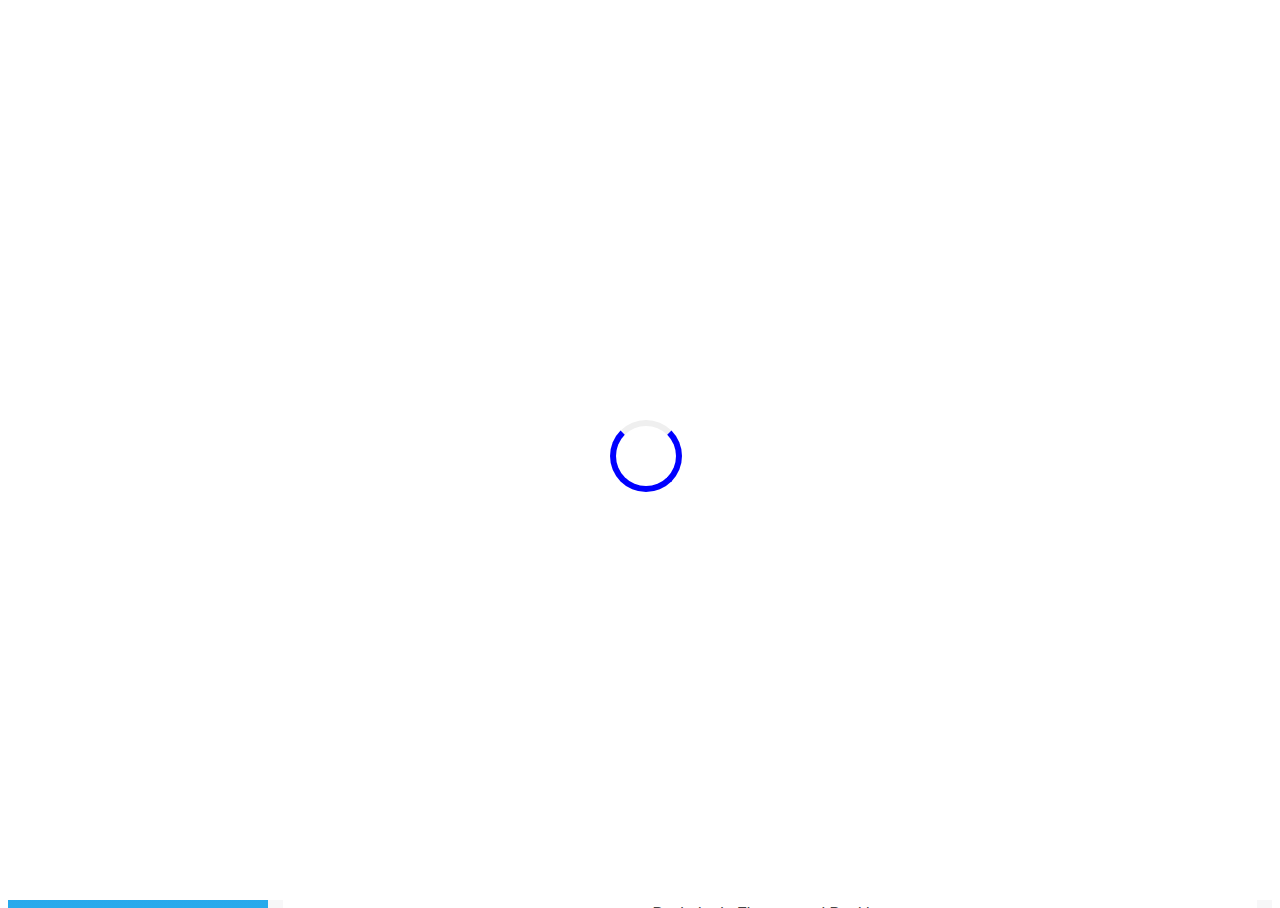
==== commit a272863b: "Added contact information for every team member on the about page" ====
--- a/templates/about.html
+++ b/templates/about.html
@@ -34,6 +34,7 @@
      <link href="../static/css/demo.css" rel="stylesheet" />
      <!-- Template Main CSS File -->
      <link href="../static/css/style_index.css" rel="stylesheet">
+     <link rel="stylesheet" href="static/css/style.css">
  </head>
  <style>
      .link-about {
@@ -77,40 +78,40 @@
                  <div class="logo">
                      <a href="index.html" class="simple-text">
                          <img src="../static/img/logo64.png" alt="" class="img-fluid">ETA TEAM</a>
-                     <div>Universal access to financial services is within reach thanks to new technologies. </div>
+                    
                      </a>
                  </div>
                  <ul class="nav">
-                     <li class="nav-item">
-                         <a class="nav-link" href="./background.html">
-                             <i class="nc-icon nc-chart-bar-32"></i>
-                             <p>Background</p>
-                         </a>
-                     </li>
-                     <li>
-                         <a class="nav-link" href="./national.html">
-                             <i class="nc-icon nc-map-big"></i>
-                             <p>National Overview</p>
-                         </a>
-                     </li>
-                     <li>
-                         <a class="nav-link" href="./carlos.html">
-                             <i class="nc-icon nc-notes"></i>
-                             <p>State Analysis</p>
-                         </a>
-                     </li>
-                     <li>
-                         <a class="nav-link" href="./rodrigo.html">
-                             <i class="nc-icon nc-bulb-63"></i>
-                             <p>Machine Learning</p>
-                         </a>
-                     </li>
-                     <li class="nav-item active active-pro">
-                         <a class="nav-link active" href="./about.html">
-                             <i class="nc-icon nc-zoom-split"></i>
-                             <p>ABOUT</p>
-                         </a>
-                     </li>
+                    <li>
+                        <a class="nav-link" href="#">
+                            <i class="nc-icon nc-chart-bar-32"></i>
+                            <p>Background</p>
+                        </a>
+                    </li>
+                    <li>
+                        <a class="nav-link" href="./national.html">
+                            <i class="nc-icon nc-circle-09"></i>
+                            <p>National Overview</p>
+                        </a>
+                    </li>
+                    <li>
+                        <a class="nav-link" href="./state.html">
+                            <i class="nc-icon nc-notes"></i>
+                            <p>State Analysis</p>
+                        </a>
+                    </li>
+                    <li>
+                        <a class="nav-link" href="./mLearning.html">
+                            <i class="nc-icon nc-bulb-63"></i>
+                            <p>Machine Learning</p>
+                        </a>
+                    </li>
+                    <li class="nav-item active active-pro">
+                        <a class="nav-link active" href="./about.html">
+                            <i class="nc-icon nc-alien-33"></i>
+                            <p>ABOUT</p>
+                        </a>
+                    </li>
  
                  </ul>
              </div>
@@ -140,13 +141,98 @@
                      <div class="row">
                          <div class="col-md-12">
                              <div style="font-size:x-large; text-align: center;" class="card-title">
-                                 <span style="text-align: center;">ABOUT THE PROJECT</span>
-                                 <p>Thank you for exploring our project so far. We hope you liked it and also that you
-                                     find it useful.
-                                     Only if you are wondering, here are some details about how this webpage was built.
-                                 </p>
-                             </div>
-                         </div>
+                                 <span style="text-align: center;"><p><i><b> The strength of the team is each individual member. The strength of each member is the team. <br></b></i></p>
+                                    <p style="font-size: 16px;"><i>Phil Jackson</i></p>
+                                 </span>
+
+                                 
+                             </div>
+                         </div>
+                         <div class="col-lg-6 col-md-12">
+                            <div class="card">
+                                <div class="card-body" style="text-align: left;">
+                                    <img class="profilepic"  src="static/img/Rodrigo.jpg" alt="">
+                                    <p style="font-size: 20px; margin-bottom: 0; text-align: center;"><b> Rodrigo Guarneros Gutiérrez</b></p>
+                                    <p style="font-size: 16px; margin-bottom: 0; text-align: center;">MSC in Economics </p>
+                                    <p style="font-size: 16px; margin-bottom: 0; text-align: center;"><i> UNAM</i> </p>
+                                    <br><br>
+                                    <p style="font-size: 16px; margin-bottom: 0; text-align: center;">
+                                        <a href="https://www.linkedin.com/in/guarneros/" target="_blank">
+                                        <img src="static/img/linkedin.png" style="width: 25px; height: 25px; margin-left: 20px;" alt="">
+                                        <a href="https://github.com/RodGuarneros" target="_blank">
+                                        <img src="static/img/github.png" style="width: 35px; height: 35px; margin-left: 15px;" alt="">   
+                                        <a href="mailto:rodrigo.guarneros@gmail.com" target="_blank">
+                                        <img src="static/img/mail.png" style="width: 55px; height: 55px; margin-left: 2px;" alt=""> 
+                                    </a></p>
+                                </div>
+                            </div>
+                         </div>
+                         <div class="col-lg-6 col-md-12">
+                            <div class="card">
+                                <div class="card-body" style="text-align: left;">
+                                    <img class="profilepic"  src="static/img/Sam.jpg" alt="">
+                                    <p style="font-size: 20px; margin-bottom: 0; text-align: center;"><b> Samuel Cerón Martínez</b></p>
+                                    <p style="font-size: 16px; margin-bottom: 0; text-align: center;">MSc in Informatics Administration </p>
+                                    <p style="font-size: 16px; margin-bottom: 0; text-align: center;"><i> UNAM</i> </p>
+                                    <br><br>
+                                    <p style="font-size: 16px; margin-bottom: 0; text-align: center;">
+                                        <a href="https://www.linkedin.com/in/samceronm/" target="_blank">
+                                        <img src="static/img/linkedin.png" style="width: 25px; height: 25px; margin-left: 20px;" alt="">
+                                        <a href="https://github.com/samuelceron" target="_blank">
+                                        <img src="static/img/github.png" style="width: 35px; height: 35px; margin-left: 15px;" alt="">   
+                                        <a href="mailto:samceronm@gmail.com" target="_blank">
+                                        <img src="static/img/mail.png" style="width: 55px; height: 55px; margin-left: 2px;" alt=""> 
+                                    </a></p>
+                                </div>
+                            </div>
+                         </div>
+                         
+                         <div class="col-lg-6 col-md-12" style="align-self: center;" >
+                            <div class="card">
+                                <div class="card-body" style="text-align: left;">
+                                    <img class="profilepic"  src="static/img/Carlos.jpg" alt="">
+                                    <p style="font-size: 20px; margin-bottom: 0; text-align: center;"><b> Carlos Casio Pérez</b></p>
+                                    <p style="font-size: 16px; margin-bottom: 0; text-align: center;">Bachelor in Finance and Banking </p>
+                                    <p style="font-size: 16px; margin-bottom: 0; text-align: center;"><i> School of Banking and Commerce</i> </p>
+                                    <br><br>
+                                    <p style="font-size: 16px; margin-bottom: 0; text-align: center;">
+                                        <a href="https://www.linkedin.com/in/ccasio04/" target="_blank">
+                                        <img src="static/img/linkedin.png" style="width: 25px; height: 25px; margin-left: 20px;" alt="">
+                                        <a href="https://github.com/Casio04" target="_blank">
+                                        <img src="static/img/github.png" style="width: 35px; height: 35px; margin-left: 15px;" alt="">   
+                                        <a href="mailto:carlos.casio@outlook.com" target="_blank">
+                                        <img src="static/img/mail.png" style="width: 55px; height: 55px; margin-left: 2px;" alt=""> 
+                                    </a></p>
+                                </div>
+                            </div>
+                         </div>
+                         
+                         <div class="col-lg-6 col-md-12">
+                            <div class="card">
+                                <div class="card-body" style="text-align: left;">
+                                    <img class="profilepic"  src="static/img/Eduardo.jpg" alt="">
+                                    <p style="font-size: 20px; margin-bottom: 0; text-align: center;"><b> Eduardo Ayala Saldaña</b></p>
+                                    <p style="font-size: 16px; margin-bottom: 0; text-align: center;">Bachelor in Financial Administration </p>
+                                    <p style="font-size: 16px; margin-bottom: 0; text-align: center;"><i> ITESM</i> </p>
+                                    <br><br>
+                                    <p style="font-size: 16px; margin-bottom: 0; text-align: center;">
+                                        <a href="https://www.linkedin.com/in/eduardo-ayala-salda%C3%B1a-055b3a148/" target="_blank">
+                                        <img src="static/img/linkedin.png" style="width: 25px; height: 25px; margin-left: 20px;" alt="">
+                                        <a href="https://github.com/ayalaeduardo95" target="_blank">
+                                        <img src="static/img/github.png" style="width: 35px; height: 35px; margin-left: 15px;" alt="">   
+                                        <a href="mailto:ayalaeduardo95@outlook.com" target="_blank">
+                                        <img src="static/img/mail.png" style="width: 55px; height: 55px; margin-left: 2px;" alt=""> 
+                                    </a></p>
+                                </div>
+                            </div>
+                         </div>
+                     </div> <hr>
+                     <div class="col-md-12">
+                        <div style="font-size:x-large; text-align: center;" class="card-title">
+                            <span style="text-align: center;">ABOUT THE PROJECT</span>
+
+                            
+                        </div>
                      </div>
                  </div>
                  <div class="row">
